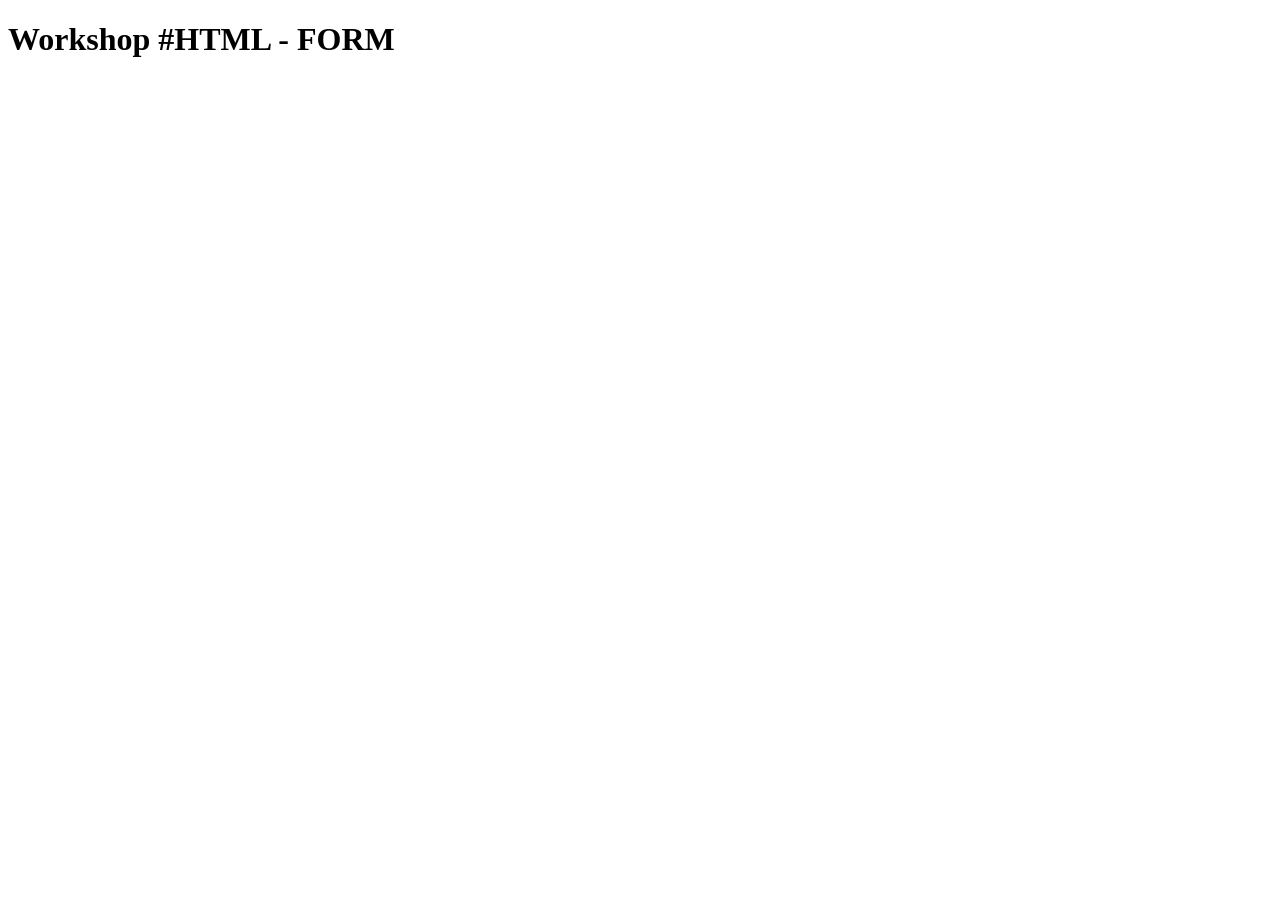
==== index.html @ 0e2aed80 "ทดสอบสร้างไฟล์ index การบ้าน html-1" ====
<!DOCTYPE html> <!--document type -->
<html lang="en"> 
<head>
    <meta charset="UTF-8"> <!-- attribute -->
    <meta name="viewport" content="width=device-width, initial-scale=1.0">
    <title>Document</title>
</head>
<body>
    <h1>Workshop #HTML - FORM</h1>

</body>
</html>
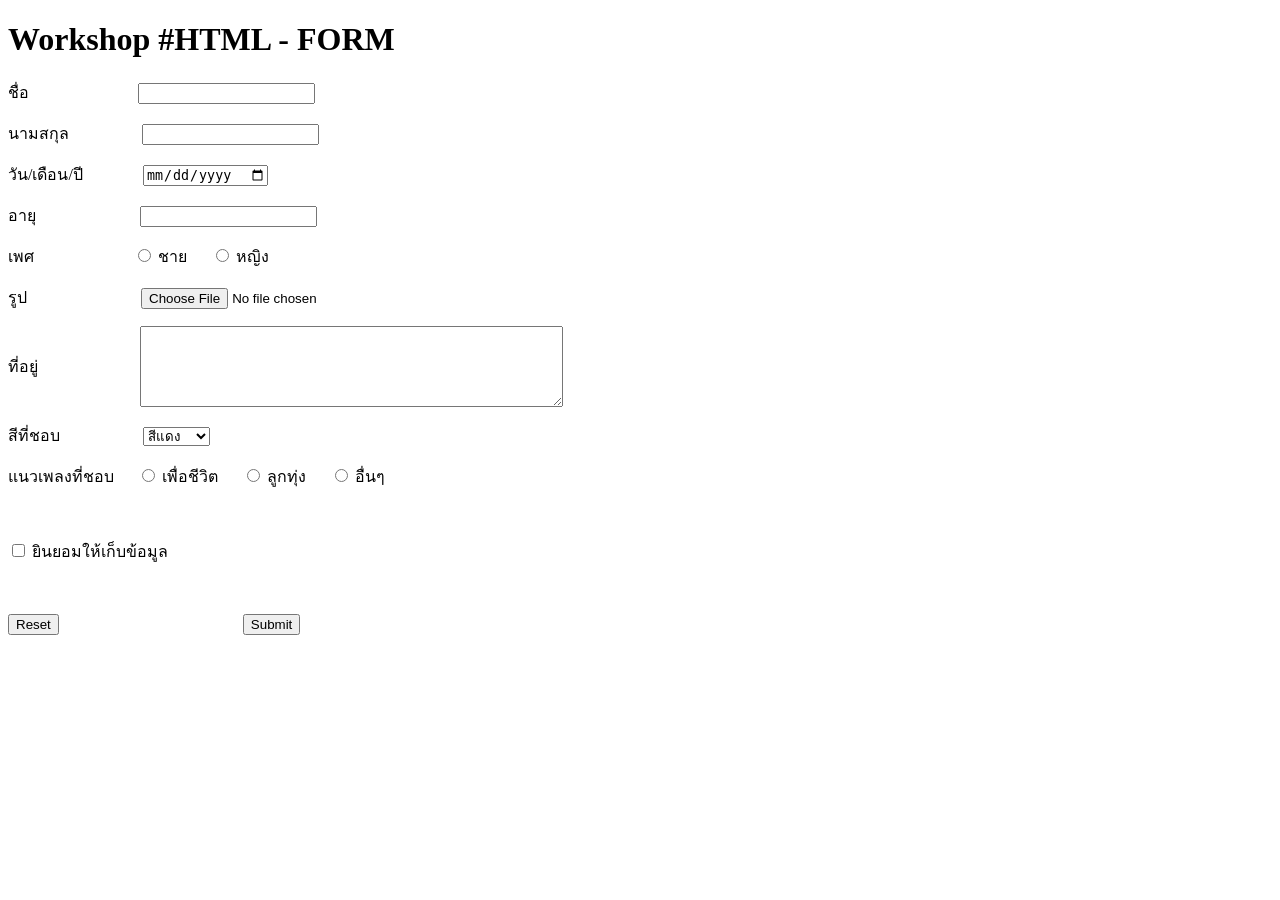
==== commit 90eeb65d: "Update index.html" ====
--- a/index.html
+++ b/index.html
@@ -1,12 +1,81 @@
 <!DOCTYPE html> <!--document type -->
 <html lang="en"> 
 <head>
-    <meta charset="UTF-8"> <!-- attribute -->
+    <meta charset="UTF-8">
     <meta name="viewport" content="width=device-width, initial-scale=1.0">
-    <title>Document</title>
+    <title>Lab-1</title>
 </head>
 <body>
     <h1>Workshop #HTML - FORM</h1>
+    <form>
+        <p>
+            <label for="input-firstname" style="margin-right: 105px;">ชื่อ</label>
+            <input type="text" name="firstname" id="input-firstname">
+        </p>
+        
+        <p>
+            <label for="input-lastname" style="margin-right: 69px;">นามสกุล</label>
+            <input type="text" name="lastname" id="input-lastname">
+        </p>
+        
+        <p>
+            <label for="input-date" style="margin-right: 56px;">วัน/เดือน/ปี</label>
+            <input type="date" name="date" id="input-date">
+        </p>
+        
+        <p>
+            <label for="input-age" style="margin-right: 100px;">อายุ</label>
+            <input type="text" name="age" id="input-age">
+        </p>
+        
+        <p>
+            <label style="margin-right: 95px";>เพศ</label>
+            <input type="radio" name="sex" id="sex-male" value="male">
+            <label for="sex-male" style="margin-right: 20px">ชาย</label>
+            <input type="radio" name="sex" id="sex-female" value="female">
+            <label for="sex-female">หญิง</label>
+        </p>
+        
+        <p>
+            <label style="margin-right: 110px">รูป</label>
+            <input type="file" name="file" id="input-file">
+        </p>
+            
+        <p>
+            <label for="input-address" style="margin-right: 98px; vertical-align: middle;">ที่อยู่</label>
+            <textarea name="address" id="input-address" rows="5" cols="50" style="vertical-align: middle;"></textarea>
+        </p>
 
+        <p>
+            <label style="margin-right: 79px;">สีที่ชอบ</label>
+            <select name="color">
+                <option value="Red" selected>สีแดง</option>
+                <option value="Yellow">สีเหลือง</option>
+                <option value="Green">สีเขียว</option>
+            </select>
+        </p>
+             
+        <p>
+            <label style="margin-right: 19px;">แนวเพลงที่ชอบ</label>
+            <input type="radio" name="song" id="input-เพื่อชีวิต" value="เพื่อชีวิต">
+            <label for="input-เพื่อชีวิต" style="margin-right: 20px;">เพื่อชีวิต</label>
+            <input type="radio" name="song" id="input-ลูกทุ่ง" value="ลูกทุ่ง">
+            <label for="input-ลูกทุ่ง" style="margin-right: 20px;">ลูกทุ่ง</label>
+            <input type="radio" name="song" id="input-อื่นๆ" value="อื่นๆ">
+            <label for="input-อื่นๆ;">อื่นๆ</label>
+        </p>   
+    
+        <br>
+        <p>
+            <input type="checkbox" name="agree" id="input-agree" value="agree">
+            <label for="input-agree">ยินยอมให้เก็บข้อมูล</label>
+        </p>
+        
+        <br>
+        <p>
+            <button type="reset" style="margin-right: 180px;">Reset</button>
+            <button type="submit">Submit</button>
+        </p>
+    </form>
 </body>
-</html> 
+</html> 
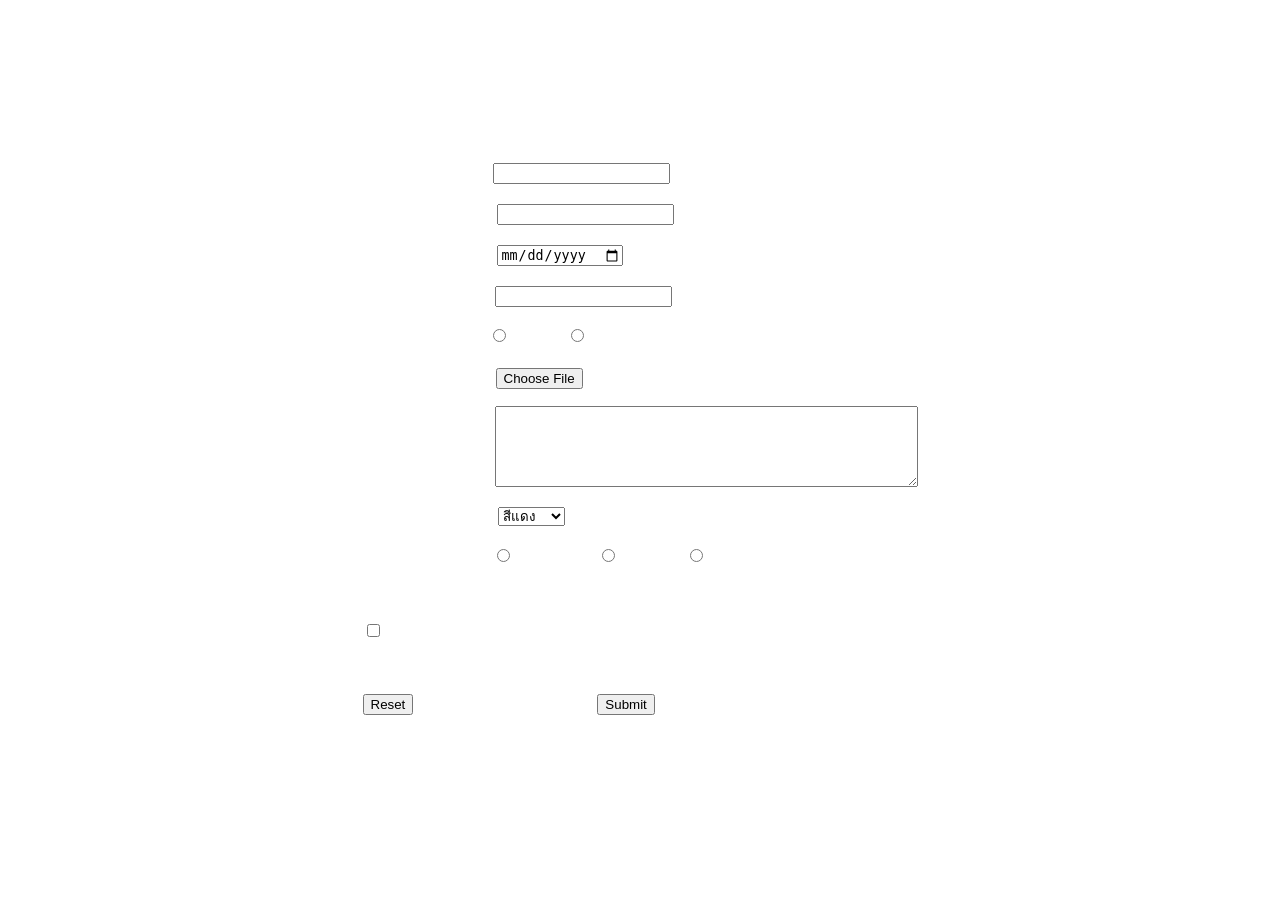
==== commit 1f275f58: "update index.html" ====
--- a/index.html
+++ b/index.html
@@ -4,78 +4,83 @@
     <meta charset="UTF-8">
     <meta name="viewport" content="width=device-width, initial-scale=1.0">
     <title>Lab-1</title>
+    <link rel="stylesheet" href="mystyle.css">
 </head>
 <body>
-    <h1>Workshop #HTML - FORM</h1>
-    <form>
-        <p>
-            <label for="input-firstname" style="margin-right: 105px;">ชื่อ</label>
-            <input type="text" name="firstname" id="input-firstname">
-        </p>
+    <div class="wrapper" style="margin: 20px; padding: 50px;">
+        <form>
+
+            <h1>Workshop #HTML - FORM</h1>
+
+            <p>
+                <label for="input-firstname" style="margin-right: 105px;">ชื่อ</label>
+                <input type="text" name="firstname" id="input-firstname">
+            </p>
+            
+            <p>
+                <label for="input-lastname" style="margin-right: 69px;">นามสกุล</label>
+                <input type="text" name="lastname" id="input-lastname">
+            </p>
+            
+            <p>
+                <label for="input-date" style="margin-right: 56px;">วัน/เดือน/ปี</label>
+                <input type="date" name="date" id="input-date">
+            </p>
+            
+            <p>
+                <label for="input-age" style="margin-right: 100px;">อายุ</label>
+                <input type="text" name="age" id="input-age">
+            </p>
+            
+            <p>
+                <label style="margin-right: 95px";>เพศ</label>
+                <input type="radio" name="sex" id="sex-male" value="male">
+                <label for="sex-male" style="margin-right: 20px">ชาย</label>
+                <input type="radio" name="sex" id="sex-female" value="female">
+                <label for="sex-female">หญิง</label>
+            </p>
+            
+            <p>
+                <label style="margin-right: 110px">รูป</label>
+                <input type="file" name="file" id="input-file">
+            </p>
+                
+            <p>
+                <label for="input-address" style="margin-right: 98px; vertical-align: middle;">ที่อยู่</label>
+                <textarea name="address" id="input-address" rows="5" cols="50" style="vertical-align: middle;"></textarea>
+            </p>
+
+            <p>
+                <label style="margin-right: 79px;">สีที่ชอบ</label>
+                <select name="color">
+                    <option value="Red" selected>สีแดง</option>
+                    <option value="Yellow">สีเหลือง</option>
+                    <option value="Green">สีเขียว</option>
+                </select>
+            </p>
+                
+            <p>
+                <label style="margin-right: 19px;">แนวเพลงที่ชอบ</label>
+                <input type="radio" name="song" id="input-เพื่อชีวิต" value="เพื่อชีวิต">
+                <label for="input-เพื่อชีวิต" style="margin-right: 20px;">เพื่อชีวิต</label>
+                <input type="radio" name="song" id="input-ลูกทุ่ง" value="ลูกทุ่ง">
+                <label for="input-ลูกทุ่ง" style="margin-right: 20px;">ลูกทุ่ง</label>
+                <input type="radio" name="song" id="input-อื่นๆ" value="อื่นๆ">
+                <label for="input-อื่นๆ;">อื่นๆ</label>
+            </p>   
         
-        <p>
-            <label for="input-lastname" style="margin-right: 69px;">นามสกุล</label>
-            <input type="text" name="lastname" id="input-lastname">
-        </p>
-        
-        <p>
-            <label for="input-date" style="margin-right: 56px;">วัน/เดือน/ปี</label>
-            <input type="date" name="date" id="input-date">
-        </p>
-        
-        <p>
-            <label for="input-age" style="margin-right: 100px;">อายุ</label>
-            <input type="text" name="age" id="input-age">
-        </p>
-        
-        <p>
-            <label style="margin-right: 95px";>เพศ</label>
-            <input type="radio" name="sex" id="sex-male" value="male">
-            <label for="sex-male" style="margin-right: 20px">ชาย</label>
-            <input type="radio" name="sex" id="sex-female" value="female">
-            <label for="sex-female">หญิง</label>
-        </p>
-        
-        <p>
-            <label style="margin-right: 110px">รูป</label>
-            <input type="file" name="file" id="input-file">
-        </p>
+            <br>
+            <p>
+                <input type="checkbox" name="agree" id="input-agree" value="agree">
+                <label for="input-agree">ยินยอมให้เก็บข้อมูล</label>
+            </p>
             
-        <p>
-            <label for="input-address" style="margin-right: 98px; vertical-align: middle;">ที่อยู่</label>
-            <textarea name="address" id="input-address" rows="5" cols="50" style="vertical-align: middle;"></textarea>
-        </p>
-
-        <p>
-            <label style="margin-right: 79px;">สีที่ชอบ</label>
-            <select name="color">
-                <option value="Red" selected>สีแดง</option>
-                <option value="Yellow">สีเหลือง</option>
-                <option value="Green">สีเขียว</option>
-            </select>
-        </p>
-             
-        <p>
-            <label style="margin-right: 19px;">แนวเพลงที่ชอบ</label>
-            <input type="radio" name="song" id="input-เพื่อชีวิต" value="เพื่อชีวิต">
-            <label for="input-เพื่อชีวิต" style="margin-right: 20px;">เพื่อชีวิต</label>
-            <input type="radio" name="song" id="input-ลูกทุ่ง" value="ลูกทุ่ง">
-            <label for="input-ลูกทุ่ง" style="margin-right: 20px;">ลูกทุ่ง</label>
-            <input type="radio" name="song" id="input-อื่นๆ" value="อื่นๆ">
-            <label for="input-อื่นๆ;">อื่นๆ</label>
-        </p>   
-    
-        <br>
-        <p>
-            <input type="checkbox" name="agree" id="input-agree" value="agree">
-            <label for="input-agree">ยินยอมให้เก็บข้อมูล</label>
-        </p>
-        
-        <br>
-        <p>
-            <button type="reset" style="margin-right: 180px;">Reset</button>
-            <button type="submit">Submit</button>
-        </p>
-    </form>
+            <br>
+            <p>
+                <button type="reset" style="margin-right: 180px;">Reset</button>
+                <button type="submit">Submit</button>
+            </p>
+        </form>
+    </div>
 </body>
 </html> 
--- a/mystyle.css
+++ b/mystyle.css
@@ -0,0 +1,23 @@
+/* mystyle.css */
+
+.wrapper h1{
+    display: flex;
+    justify-content: center;
+    color: white;
+}
+
+body{
+    display: flex;
+    justify-content: center;
+    min-height: 50vh;
+    color: white;
+    background: url('https://i.ytimg.com/vi/MSUqiFhFvGs/hq720.jpg?sqp=-oaymwEhCK4FEIIDSFryq4qpAxMIARUAAAAAGAElAADIQj0AgKJD&rs=AOn4CLDDVIAesm4tIJJDCclTw7hEaegBMA');
+    font-family: 'Kanit';
+}
+
+.wrapper{
+    width: 100;
+    background-color: transparent;
+    border-radius: 20px;
+    border: 2px solid white;
+}
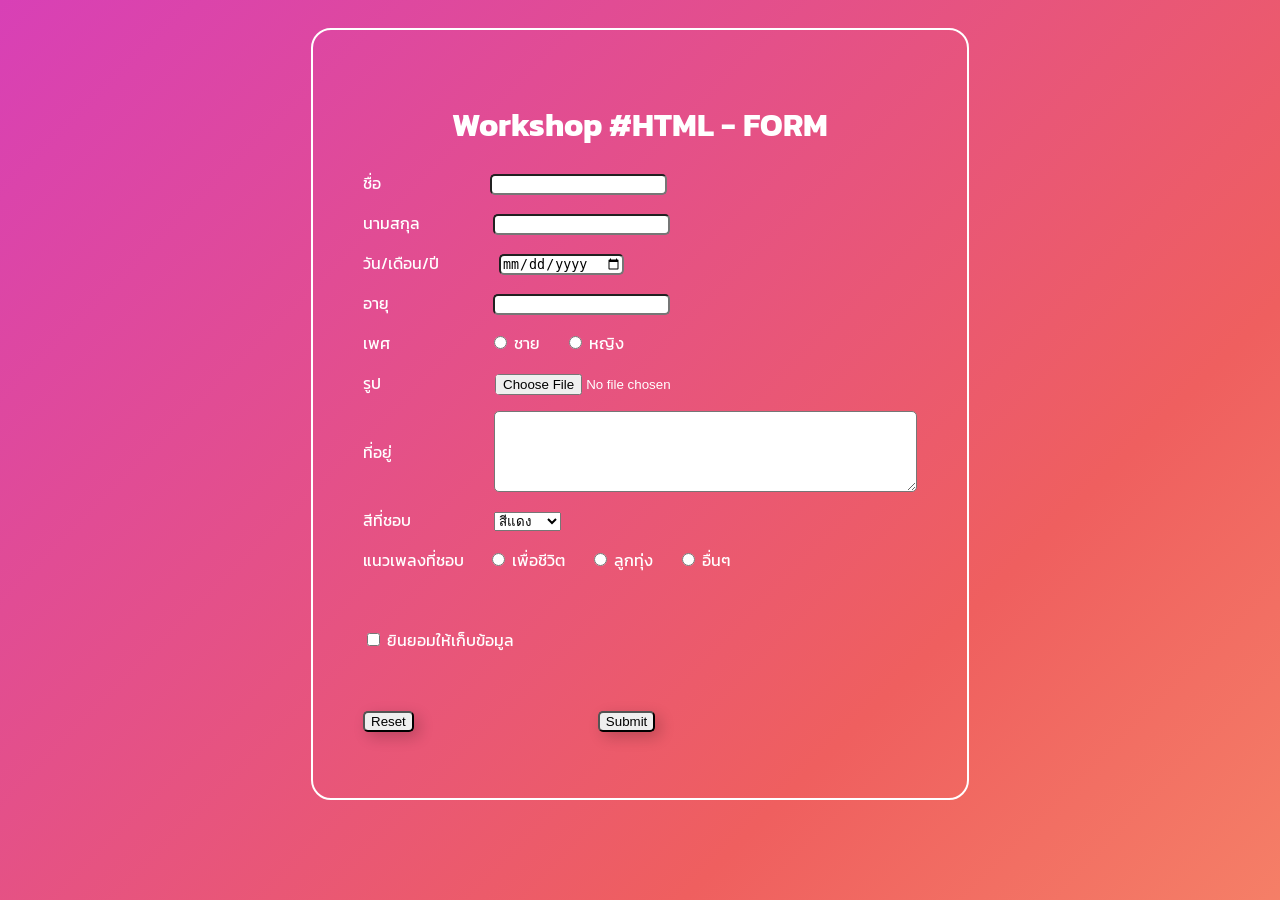
==== commit 2186ba51: "update css" ====
--- a/index.html
+++ b/index.html
@@ -3,7 +3,7 @@
 <head>
     <meta charset="UTF-8">
     <meta name="viewport" content="width=device-width, initial-scale=1.0">
-    <title>Lab-1</title>
+    <title>css</title>
     <link rel="stylesheet" href="mystyle.css">
 </head>
 <body>
--- a/mystyle.css
+++ b/mystyle.css
@@ -1,23 +1,61 @@
 /* mystyle.css */
+@import url('https://fonts.googleapis.com/css2?family=Kanit:ital,wght@0,100;0,200;0,300;0,400;0,500;0,600;0,700;0,800;0,900;1,100;1,200;1,300;1,400;1,500;1,600;1,700;1,800;1,900&family=Prompt:ital,wght@0,100;0,200;0,300;0,400;0,500;0,600;0,700;0,800;0,900;1,100;1,200;1,300;1,400;1,500;1,600;1,700;1,800;1,900&display=swap');
 
-.wrapper h1{
+.wrapper h1{/* หัวข้อใหญ่ */
     display: flex;
     justify-content: center;
     color: white;
 }
 
 body{
+    /* จัดให้อยู่ตรงกลางในแนวนอน */
     display: flex;
     justify-content: center;
+    /* กำหนดความสูง */
     min-height: 50vh;
     color: white;
-    background: url('https://i.ytimg.com/vi/MSUqiFhFvGs/hq720.jpg?sqp=-oaymwEhCK4FEIIDSFryq4qpAxMIARUAAAAAGAElAADIQj0AgKJD&rs=AOn4CLDDVIAesm4tIJJDCclTw7hEaegBMA');
-    font-family: 'Kanit';
+    background: linear-gradient(-45deg, #4158D0, #e560dc, #ffb374, #ef5f5f, #d840b6); /* สั่งไล่เฉดสีตามสีที่ใส่ไแเป็นแนวเฉียง 45 องศา */
+    font-family:"Open sans",'Kanit'; /* ใช้ฟ้อนที่ import มา */
+    background-size: 300% 300%; /* ทำให้เกิดการเลื่อน */
+    transition: background 0.3s ease; /* กำหนดเวลาการเปลี่ยนสี */
 }
 
-.wrapper{
+body:hover {
+    animation: gradient-animation 5s infinite; 
+}
+
+@keyframes gradient-animation {
+    0% {
+        background-position: 0% 50%;
+    }
+    50% {
+        background-position: 100% 50%;
+    }
+    100% {
+        background-position: 0% 50%;
+    }
+}
+
+:focus-visible{
+    outline: 3px solid rgb(255, 255, 255);
+}
+
+button{
+    border-radius: 5px;
+    box-shadow: 5px 5px 15px rgba(0, 0, 0, 0.2);
+}
+button:focus {
+    outline: 3px solid rgb(255, 255, 255);
+}
+
+input,
+textarea{
+    border-radius: 5px;
+}
+
+.wrapper{/*ทำกรอบ*/
     width: 100;
     background-color: transparent;
     border-radius: 20px;
     border: 2px solid white;
-}+}
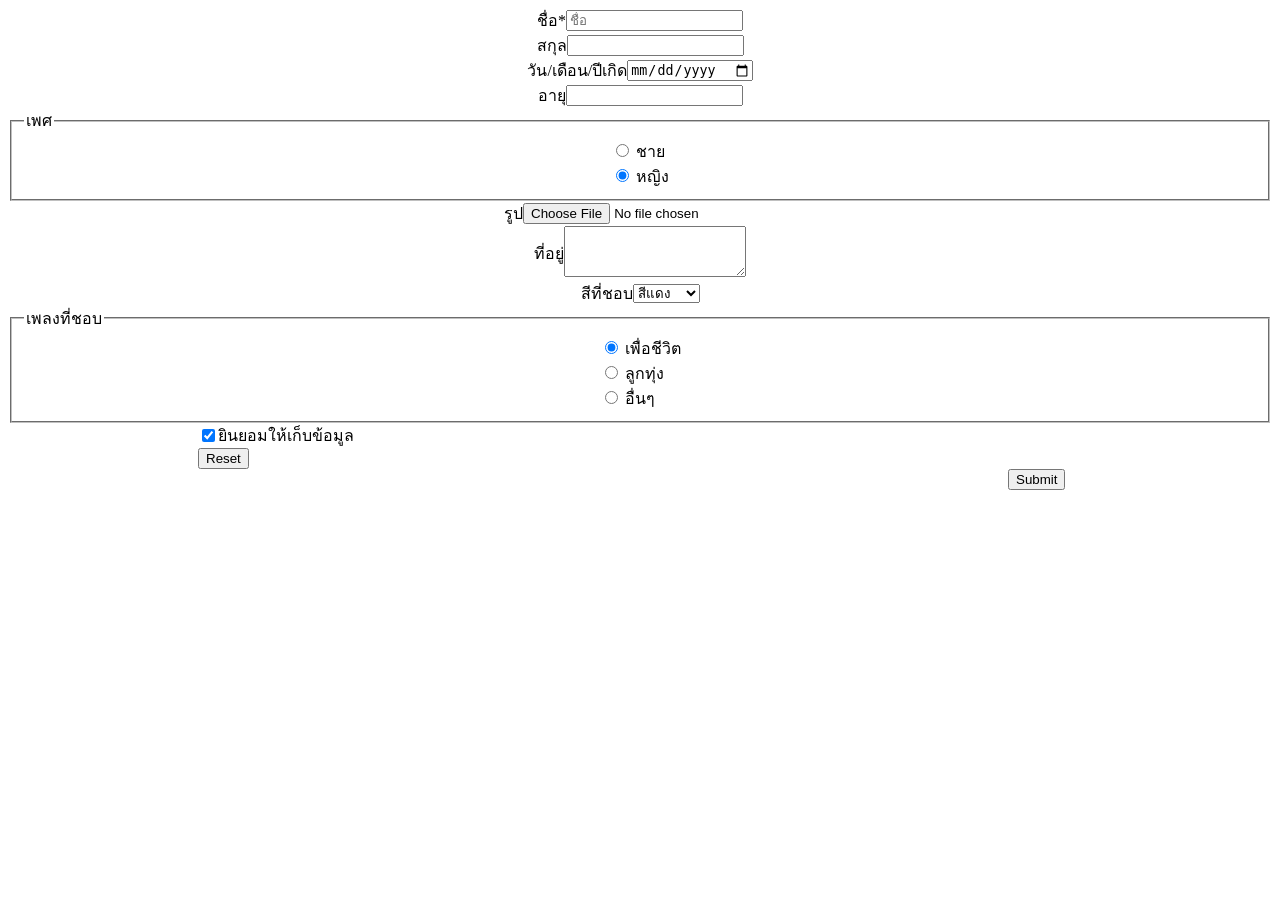
==== commit 0c68351c: "bootstrap form" ====
--- a/index.html
+++ b/index.html
@@ -5,82 +5,126 @@
     <meta name="viewport" content="width=device-width, initial-scale=1.0">
     <title>css</title>
     <link rel="stylesheet" href="mystyle.css">
+    <link rel="stylesheet" href="css/bootstrap.min.css">
+    <script src="js/bootstrao.bundle.min.js"></script>
+    
 </head>
 <body>
-    <div class="wrapper" style="margin: 20px; padding: 50px;">
+    <div class="wrapper">
         <form>
+            
+            <div class="row mb-3">
+              <label for="input-fname" class="col-sm-2 col-form-label">ชื่อ<span class ="text-danger">*</span></label>
+              <div class="col-sm-7">
+                <input type="text" class="form-control" id="input-fname" name="firstname" placeholder="ชื่อ">
+              </div>
+            </div>
 
-            <h1>Workshop #HTML - FORM</h1>
+            <div class="row mb-3">
+              <label for="input-lanme" class="col-sm-2 col-form-label">สกุล</label>
+              <div class="col-sm-7">
+                <input type="text" class="form-control" id="input-lanme" name="lastname">
+              </div>
+            </div>
 
-            <p>
-                <label for="input-firstname" style="margin-right: 105px;">ชื่อ</label>
-                <input type="text" name="firstname" id="input-firstname">
-            </p>
+            <div class="row mb-3">
+                <label for="input-date" class="col-sm-2 col-form-label">วัน/เดือน/ปีเกิด</label>
+                <div class="col-sm-7">
+                  <input type="date" class="form-control" id="input-date" name="date">
+                </div>
+              </div>
+
+              <div class="row mb-3">
+                <label for="input-age" class="col-sm-2 col-form-label">อายุ</label>
+                <div class="col-sm-7">
+                  <input type="text" class="form-control" id="input-age" name="age">
+                </div>
+              </div>
+
+            <fieldset class="row mb-3">
+              <legend class="col-form-label col-sm-2 pt-0">เพศ</legend>
+              <div class="col-sm-7">
+                <div class="form-check">
+                  <input class="form-check-input" type="radio" name="sex" id="male">
+                  <label class="form-check-label" for="male">
+                    ชาย
+                  </label>
+                </div>
+
+                <div class="form-check">
+                  <input class="form-check-input" type="radio" name="sex" id="female" checked>
+                  <label class="form-check-label" for="female">
+                    หญิง
+                  </label>
+                </div>
+              </div>
+            </fieldset>
+
+            <div class="row mb-3">
+                <label for="input-photo" class="col-sm-2 col-form-label">รูป</label>
+                <div class="col-sm-7">
+                  <input type="file" class="form-control" id="input-photo" name="photo">
+                </div>
+              </div>
+
+            <div class="row mb-3">
+                <label for="input-address" class="col-sm-2 col-form-label">ที่อยู่</label>
+                <div class="col-sm-7">
+                    <textarea name="address" id="input-address" rows="3" class="form-control"></textarea>
+                </div>
+              </div>  
+
+              <div class="row mb-3">
+                <label for="input-color" class="col-sm-2 col-form-label">สีที่ชอบ</label>
+                <div class="col-sm-7">
+                    <select name="color" id="input-color" class="form-select">
+                        <option value="Red">สีแดง</option>
+                        <option value="Yellow">สีเหลือง</option>
+                        <option value="Blue">สีน้ำเงิน</option>
+                        <option value="Green">สีเขียว</option>
+                    </select>
+                </div>
+              </div>
+
+              <fieldset class="row mb-3">
+                <legend class="col-form-label col-sm-2 pt-0">เพลงที่ชอบ</legend>
+                <div class="col-sm-7">
+                  <div class="form-check">
+                    <input class="form-check-input" type="radio" name="song" id="input-เพื่อชีวิต" checked>
+                    <label class="form-check-label" for="input-เพื่อชีวิต">
+                      เพื่อชีวิต
+                    </label>
+                  </div>
+
+                  <div class="form-check">
+                    <input class="form-check-input" type="radio" name="song" id="input-ลูกทุ่ง">
+                    <label class="form-check-label" for="input-ลูกทุ่ง">
+                      ลูกทุ่ง
+                    </label>
+                  </div>
+
+                  <div class="form-check">
+                    <input class="form-check-input" type="radio" name="song" id="input-อื่นๆ">
+                    <label class="form-check-label" for="input-อื่นๆ">
+                      อื่นๆ
+                    </label>
+                  </div>
+                </div>
+              </fieldset>
+
+        
+              <div class="col-sm-5 mb-3">
+                <div class="form-check">
+                  <input class="form-check-input" type="checkbox" id="agree" checked>
+                  <label class="form-check-label" for="agree">
+                    ยินยอมให้เก็บข้อมูล
+                  </label>
+                </div>
+              </div>
             
-            <p>
-                <label for="input-lastname" style="margin-right: 69px;">นามสกุล</label>
-                <input type="text" name="lastname" id="input-lastname">
-            </p>
-            
-            <p>
-                <label for="input-date" style="margin-right: 56px;">วัน/เดือน/ปี</label>
-                <input type="date" name="date" id="input-date">
-            </p>
-            
-            <p>
-                <label for="input-age" style="margin-right: 100px;">อายุ</label>
-                <input type="text" name="age" id="input-age">
-            </p>
-            
-            <p>
-                <label style="margin-right: 95px";>เพศ</label>
-                <input type="radio" name="sex" id="sex-male" value="male">
-                <label for="sex-male" style="margin-right: 20px">ชาย</label>
-                <input type="radio" name="sex" id="sex-female" value="female">
-                <label for="sex-female">หญิง</label>
-            </p>
-            
-            <p>
-                <label style="margin-right: 110px">รูป</label>
-                <input type="file" name="file" id="input-file">
-            </p>
-                
-            <p>
-                <label for="input-address" style="margin-right: 98px; vertical-align: middle;">ที่อยู่</label>
-                <textarea name="address" id="input-address" rows="5" cols="50" style="vertical-align: middle;"></textarea>
-            </p>
-
-            <p>
-                <label style="margin-right: 79px;">สีที่ชอบ</label>
-                <select name="color">
-                    <option value="Red" selected>สีแดง</option>
-                    <option value="Yellow">สีเหลือง</option>
-                    <option value="Green">สีเขียว</option>
-                </select>
-            </p>
-                
-            <p>
-                <label style="margin-right: 19px;">แนวเพลงที่ชอบ</label>
-                <input type="radio" name="song" id="input-เพื่อชีวิต" value="เพื่อชีวิต">
-                <label for="input-เพื่อชีวิต" style="margin-right: 20px;">เพื่อชีวิต</label>
-                <input type="radio" name="song" id="input-ลูกทุ่ง" value="ลูกทุ่ง">
-                <label for="input-ลูกทุ่ง" style="margin-right: 20px;">ลูกทุ่ง</label>
-                <input type="radio" name="song" id="input-อื่นๆ" value="อื่นๆ">
-                <label for="input-อื่นๆ;">อื่นๆ</label>
-            </p>   
-        
-            <br>
-            <p>
-                <input type="checkbox" name="agree" id="input-agree" value="agree">
-                <label for="input-agree">ยินยอมให้เก็บข้อมูล</label>
-            </p>
-            
-            <br>
-            <p>
-                <button type="reset" style="margin-right: 180px;">Reset</button>
-                <button type="submit">Submit</button>
-            </p>
-        </form>
+            <button type="reset" class="btn btn-secondary">Reset</button>
+            <button type="submit" class="btn btn-success">Submit</button>
+          </form>
     </div>
 </body>
 </html> 
--- a/mystyle.css
+++ b/mystyle.css
@@ -1,61 +1,32 @@
 /* mystyle.css */
-@import url('https://fonts.googleapis.com/css2?family=Kanit:ital,wght@0,100;0,200;0,300;0,400;0,500;0,600;0,700;0,800;0,900;1,100;1,200;1,300;1,400;1,500;1,600;1,700;1,800;1,900&family=Prompt:ital,wght@0,100;0,200;0,300;0,400;0,500;0,600;0,700;0,800;0,900;1,100;1,200;1,300;1,400;1,500;1,600;1,700;1,800;1,900&display=swap');
 
-.wrapper h1{/* หัวข้อใหญ่ */
+.row.mb-3 {
     display: flex;
     justify-content: center;
-    color: white;
+    align-items: center;
 }
 
-body{
-    /* จัดให้อยู่ตรงกลางในแนวนอน */
+.col-sm-5 .form-check,
+.col-sm-5 button {
     display: flex;
-    justify-content: center;
-    /* กำหนดความสูง */
-    min-height: 50vh;
-    color: white;
-    background: linear-gradient(-45deg, #4158D0, #e560dc, #ffb374, #ef5f5f, #d840b6); /* สั่งไล่เฉดสีตามสีที่ใส่ไแเป็นแนวเฉียง 45 องศา */
-    font-family:"Open sans",'Kanit'; /* ใช้ฟ้อนที่ import มา */
-    background-size: 300% 300%; /* ทำให้เกิดการเลื่อน */
-    transition: background 0.3s ease; /* กำหนดเวลาการเปลี่ยนสี */
+    justify-content: flex-start;
+    align-items: center;
 }
 
-body:hover {
-    animation: gradient-animation 5s infinite; 
+.col-sm-5 .form-check{
+    margin-left: 190px;
 }
 
-@keyframes gradient-animation {
-    0% {
-        background-position: 0% 50%;
-    }
-    50% {
-        background-position: 100% 50%;
-    }
-    100% {
-        background-position: 0% 50%;
-    }
+.btn-secondary {
+    margin-left: 190px;
 }
 
-:focus-visible{
-    outline: 3px solid rgb(255, 255, 255);
+.btn-success {
+    margin-left: 1000px;
 }
 
-button{
-    border-radius: 5px;
-    box-shadow: 5px 5px 15px rgba(0, 0, 0, 0.2);
-}
-button:focus {
-    outline: 3px solid rgb(255, 255, 255);
-}
 
-input,
-textarea{
-    border-radius: 5px;
-}
 
-.wrapper{/*ทำกรอบ*/
-    width: 100;
-    background-color: transparent;
-    border-radius: 20px;
-    border: 2px solid white;
-}
+
+
+
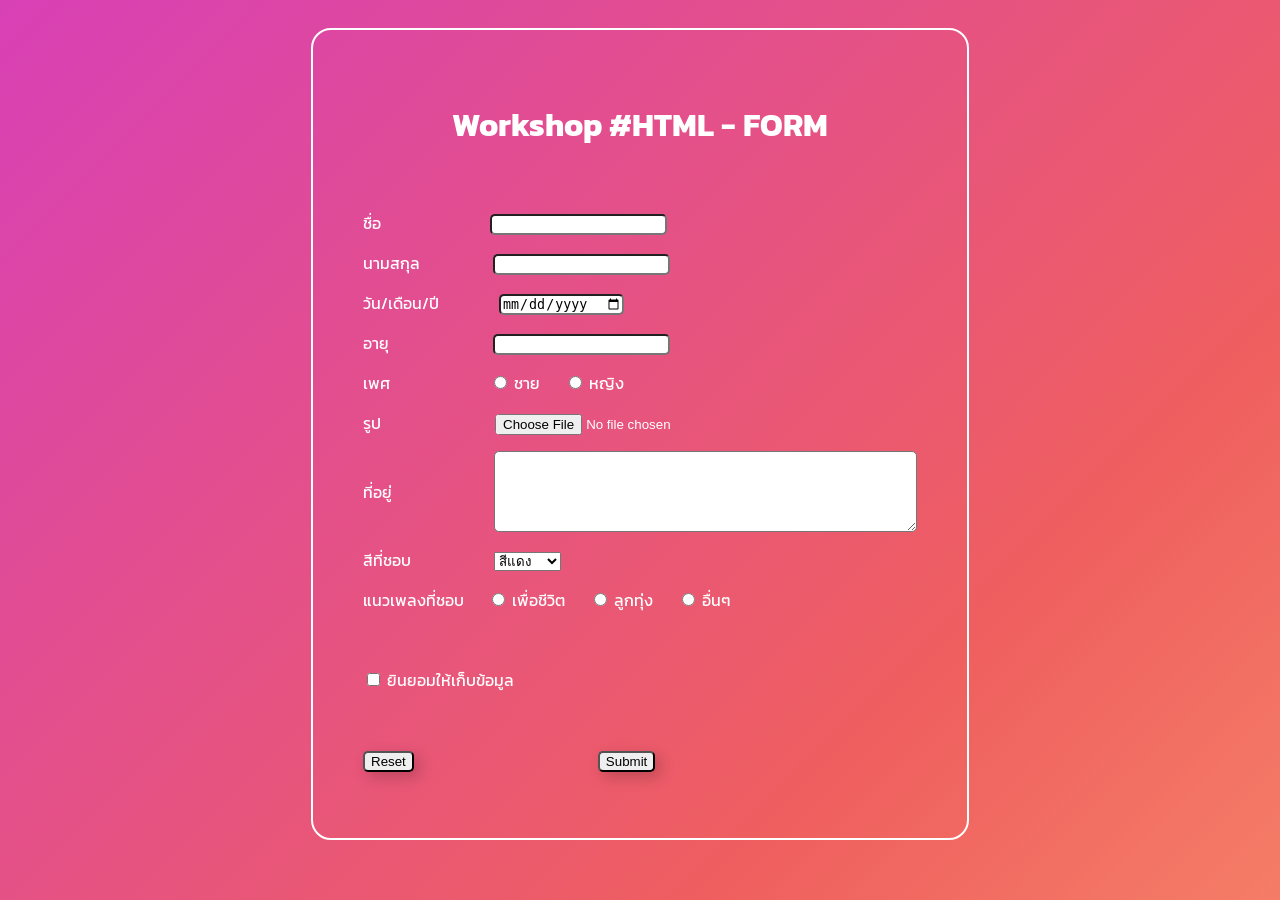
==== commit ca0c1bf7: "update css" ====
--- a/index.html
+++ b/index.html
@@ -3,128 +3,83 @@
 <head>
     <meta charset="UTF-8">
     <meta name="viewport" content="width=device-width, initial-scale=1.0">
-    <title>css</title>
     <link rel="stylesheet" href="mystyle.css">
-    <link rel="stylesheet" href="css/bootstrap.min.css">
-    <script src="js/bootstrao.bundle.min.js"></script>
-    
+    <title>Lab-1</title>
 </head>
 <body>
-    <div class="wrapper">
-        <form>
+  <div class="wrapper" style="margin: 20px; padding: 50px;">
+    <h1>Workshop #HTML - FORM</h1>
+    <br>
+    <form>
+        <p>
+            <label for="input-firstname" style="margin-right: 105px;">ชื่อ</label>
+            <input type="text" name="firstname" id="input-firstname">
+        </p>
+        
+        <p>
+            <label for="input-lastname" style="margin-right: 69px;">นามสกุล</label>
+            <input type="text" name="lastname" id="input-lastname">
+        </p>
+        
+        <p>
+            <label for="input-date" style="margin-right: 56px;">วัน/เดือน/ปี</label>
+            <input type="date" name="date" id="input-date">
+        </p>
+        
+        <p>
+            <label for="input-age" style="margin-right: 100px;">อายุ</label>
+            <input type="text" name="age" id="input-age">
+        </p>
+        
+        <p>
+            <label style="margin-right: 95px";>เพศ</label>
+            <input type="radio" name="sex" id="sex-male" value="male">
+            <label for="sex-male" style="margin-right: 20px">ชาย</label>
+            <input type="radio" name="sex" id="sex-female" value="female">
+            <label for="sex-female">หญิง</label>
+        </p>
+        
+        <p>
+            <label style="margin-right: 110px">รูป</label>
+            <input type="file" name="file" id="input-file">
+        </p>
             
-            <div class="row mb-3">
-              <label for="input-fname" class="col-sm-2 col-form-label">ชื่อ<span class ="text-danger">*</span></label>
-              <div class="col-sm-7">
-                <input type="text" class="form-control" id="input-fname" name="firstname" placeholder="ชื่อ">
-              </div>
-            </div>
+        <p>
+            <label for="input-address" style="margin-right: 98px; vertical-align: middle;">ที่อยู่</label>
+            <textarea name="address" id="input-address" rows="5" cols="50" style="vertical-align: middle;"></textarea>
+        </p>
 
-            <div class="row mb-3">
-              <label for="input-lanme" class="col-sm-2 col-form-label">สกุล</label>
-              <div class="col-sm-7">
-                <input type="text" class="form-control" id="input-lanme" name="lastname">
-              </div>
-            </div>
-
-            <div class="row mb-3">
-                <label for="input-date" class="col-sm-2 col-form-label">วัน/เดือน/ปีเกิด</label>
-                <div class="col-sm-7">
-                  <input type="date" class="form-control" id="input-date" name="date">
-                </div>
-              </div>
-
-              <div class="row mb-3">
-                <label for="input-age" class="col-sm-2 col-form-label">อายุ</label>
-                <div class="col-sm-7">
-                  <input type="text" class="form-control" id="input-age" name="age">
-                </div>
-              </div>
-
-            <fieldset class="row mb-3">
-              <legend class="col-form-label col-sm-2 pt-0">เพศ</legend>
-              <div class="col-sm-7">
-                <div class="form-check">
-                  <input class="form-check-input" type="radio" name="sex" id="male">
-                  <label class="form-check-label" for="male">
-                    ชาย
-                  </label>
-                </div>
-
-                <div class="form-check">
-                  <input class="form-check-input" type="radio" name="sex" id="female" checked>
-                  <label class="form-check-label" for="female">
-                    หญิง
-                  </label>
-                </div>
-              </div>
-            </fieldset>
-
-            <div class="row mb-3">
-                <label for="input-photo" class="col-sm-2 col-form-label">รูป</label>
-                <div class="col-sm-7">
-                  <input type="file" class="form-control" id="input-photo" name="photo">
-                </div>
-              </div>
-
-            <div class="row mb-3">
-                <label for="input-address" class="col-sm-2 col-form-label">ที่อยู่</label>
-                <div class="col-sm-7">
-                    <textarea name="address" id="input-address" rows="3" class="form-control"></textarea>
-                </div>
-              </div>  
-
-              <div class="row mb-3">
-                <label for="input-color" class="col-sm-2 col-form-label">สีที่ชอบ</label>
-                <div class="col-sm-7">
-                    <select name="color" id="input-color" class="form-select">
-                        <option value="Red">สีแดง</option>
-                        <option value="Yellow">สีเหลือง</option>
-                        <option value="Blue">สีน้ำเงิน</option>
-                        <option value="Green">สีเขียว</option>
-                    </select>
-                </div>
-              </div>
-
-              <fieldset class="row mb-3">
-                <legend class="col-form-label col-sm-2 pt-0">เพลงที่ชอบ</legend>
-                <div class="col-sm-7">
-                  <div class="form-check">
-                    <input class="form-check-input" type="radio" name="song" id="input-เพื่อชีวิต" checked>
-                    <label class="form-check-label" for="input-เพื่อชีวิต">
-                      เพื่อชีวิต
-                    </label>
-                  </div>
-
-                  <div class="form-check">
-                    <input class="form-check-input" type="radio" name="song" id="input-ลูกทุ่ง">
-                    <label class="form-check-label" for="input-ลูกทุ่ง">
-                      ลูกทุ่ง
-                    </label>
-                  </div>
-
-                  <div class="form-check">
-                    <input class="form-check-input" type="radio" name="song" id="input-อื่นๆ">
-                    <label class="form-check-label" for="input-อื่นๆ">
-                      อื่นๆ
-                    </label>
-                  </div>
-                </div>
-              </fieldset>
-
+        <p>
+            <label style="margin-right: 79px;">สีที่ชอบ</label>
+            <select name="color">
+                <option value="Red" selected>สีแดง</option>
+                <option value="Yellow">สีเหลือง</option>
+                <option value="Green">สีเขียว</option>
+            </select>
+        </p>
+             
+        <p>
+            <label style="margin-right: 19px;">แนวเพลงที่ชอบ</label>
+            <input type="radio" name="song" id="input-เพื่อชีวิต" value="เพื่อชีวิต">
+            <label for="input-เพื่อชีวิต" style="margin-right: 20px;">เพื่อชีวิต</label>
+            <input type="radio" name="song" id="input-ลูกทุ่ง" value="ลูกทุ่ง">
+            <label for="input-ลูกทุ่ง" style="margin-right: 20px;">ลูกทุ่ง</label>
+            <input type="radio" name="song" id="input-อื่นๆ" value="อื่นๆ">
+            <label for="input-อื่นๆ;">อื่นๆ</label>
+        </p>   
+    
+        <br>
+        <p>
+            <input type="checkbox" name="agree" id="input-agree" value="agree">
+            <label for="input-agree">ยินยอมให้เก็บข้อมูล</label>
+        </p>
         
-              <div class="col-sm-5 mb-3">
-                <div class="form-check">
-                  <input class="form-check-input" type="checkbox" id="agree" checked>
-                  <label class="form-check-label" for="agree">
-                    ยินยอมให้เก็บข้อมูล
-                  </label>
-                </div>
-              </div>
-            
-            <button type="reset" class="btn btn-secondary">Reset</button>
-            <button type="submit" class="btn btn-success">Submit</button>
-          </form>
-    </div>
+        <br>
+        <p>
+            <button type="reset" style="margin-right: 180px;">Reset</button>
+            <button type="submit">Submit</button>
+        </p>
+    </form>
+  </div>
 </body>
 </html> 
--- a/mystyle.css
+++ b/mystyle.css
@@ -1,32 +1,61 @@
 /* mystyle.css */
+@import url('https://fonts.googleapis.com/css2?family=Kanit:ital,wght@0,100;0,200;0,300;0,400;0,500;0,600;0,700;0,800;0,900;1,100;1,200;1,300;1,400;1,500;1,600;1,700;1,800;1,900&family=Prompt:ital,wght@0,100;0,200;0,300;0,400;0,500;0,600;0,700;0,800;0,900;1,100;1,200;1,300;1,400;1,500;1,600;1,700;1,800;1,900&display=swap');
 
-.row.mb-3 {
+.wrapper h1{/* หัวข้อใหญ่ */
     display: flex;
     justify-content: center;
-    align-items: center;
+    color: white;
 }
 
-.col-sm-5 .form-check,
-.col-sm-5 button {
+body{
+    /* จัดให้อยู่ตรงกลางในแนวนอน */
     display: flex;
-    justify-content: flex-start;
-    align-items: center;
+    justify-content: center;
+    /* กำหนดความสูง */
+    min-height: 40vh;
+    color: white;
+    background: linear-gradient(-45deg, #4158D0, #e560dc, #ffb374, #ef5f5f, #d840b6); /* สั่งไล่เฉดสีตามสีที่ใส่ไแเป็นแนวเฉียง 45 องศา */
+    font-family:"Open sans",'Kanit'; /* ใช้ฟ้อนที่ import มา */
+    background-size: 300% 300%; /* ทำให้เกิดการเลื่อน */
+    transition: background 0.3s ease; /* กำหนดเวลาการเปลี่ยนสี */
 }
 
-.col-sm-5 .form-check{
-    margin-left: 190px;
+body:hover {
+    animation: gradient-animation 5s infinite; 
 }
 
-.btn-secondary {
-    margin-left: 190px;
+@keyframes gradient-animation {
+    0% {
+        background-position: 0% 50%;
+    }
+    50% {
+        background-position: 100% 50%;
+    }
+    100% {
+        background-position: 0% 50%;
+    }
 }
 
-.btn-success {
-    margin-left: 1000px;
+:focus-visible{
+    outline: 3px solid rgb(255, 255, 255);
 }
 
+button{
+    border-radius: 5px;
+    box-shadow: 5px 5px 15px rgba(0, 0, 0, 0.2);
+}
+button:focus {
+    outline: 3px solid rgb(255, 255, 255);
+}
 
+input,
+textarea{
+    border-radius: 5px;
+}
 
-
-
-
+.wrapper{/*ทำกรอบ*/
+    width: 100;
+    background-color: transparent;
+    border-radius: 20px;
+    border: 2px solid white;
+}
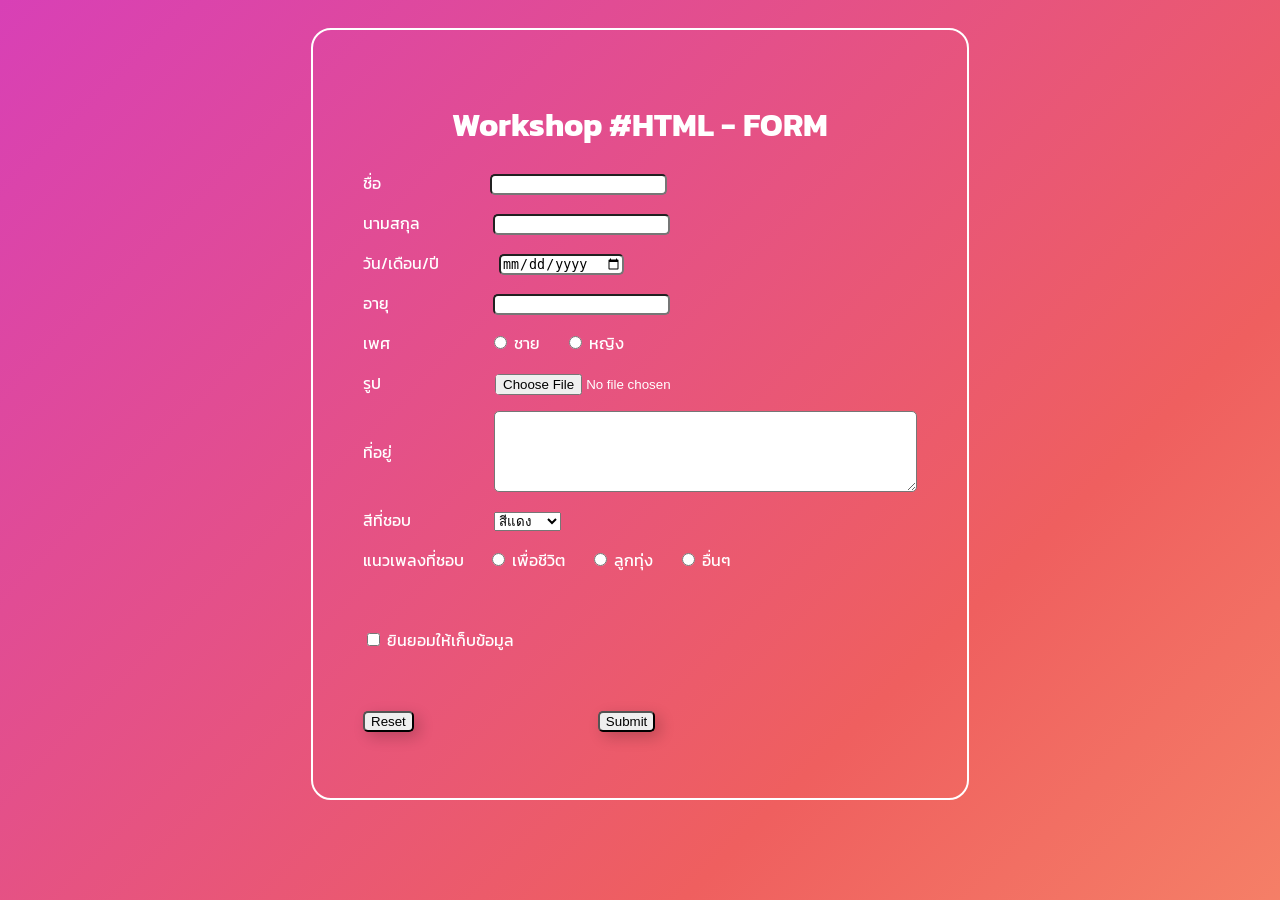
==== commit 257abc4d: "Dynamic form" ====
--- a/index.html
+++ b/index.html
@@ -3,83 +3,84 @@
 <head>
     <meta charset="UTF-8">
     <meta name="viewport" content="width=device-width, initial-scale=1.0">
+    <title>css</title>
     <link rel="stylesheet" href="mystyle.css">
-    <title>Lab-1</title>
 </head>
 <body>
-  <div class="wrapper" style="margin: 20px; padding: 50px;">
-    <h1>Workshop #HTML - FORM</h1>
-    <br>
-    <form>
-        <p>
-            <label for="input-firstname" style="margin-right: 105px;">ชื่อ</label>
-            <input type="text" name="firstname" id="input-firstname">
-        </p>
+    <div class="wrapper" style="margin: 20px; padding: 50px;">
+        <form>
+
+            <h1>Workshop #HTML - FORM</h1>
+
+            <p>
+                <label for="input-firstname" style="margin-right: 105px;">ชื่อ</label>
+                <input type="text" name="firstname" id="input-firstname">
+            </p>
+            
+            <p>
+                <label for="input-lastname" style="margin-right: 69px;">นามสกุล</label>
+                <input type="text" name="lastname" id="input-lastname">
+            </p>
+            
+            <p>
+                <label for="input-date" style="margin-right: 56px;">วัน/เดือน/ปี</label>
+                <input type="date" name="date" id="input-date">
+            </p>
+            
+            <p>
+                <label for="input-age" style="margin-right: 100px;">อายุ</label>
+                <input type="text" name="age" id="input-age">
+            </p>
+            
+            <p>
+                <label style="margin-right: 95px";>เพศ</label>
+                <input type="radio" name="sex" id="sex-male" value="male">
+                <label for="sex-male" style="margin-right: 20px">ชาย</label>
+                <input type="radio" name="sex" id="sex-female" value="female">
+                <label for="sex-female">หญิง</label>
+            </p>
+            
+            <p>
+                <label style="margin-right: 110px">รูป</label>
+                <input type="file" name="file" id="input-file">
+            </p>
+                
+            <p>
+                <label for="input-address" style="margin-right: 98px; vertical-align: middle;">ที่อยู่</label>
+                <textarea name="address" id="input-address" rows="5" cols="50" style="vertical-align: middle;"></textarea>
+            </p>
+
+            <p>
+                <label style="margin-right: 79px;">สีที่ชอบ</label>
+                <select name="color">
+                    <option value="Red" selected>สีแดง</option>
+                    <option value="Yellow">สีเหลือง</option>
+                    <option value="Green">สีเขียว</option>
+                </select>
+            </p>
+                
+            <p>
+                <label style="margin-right: 19px;">แนวเพลงที่ชอบ</label>
+                <input type="radio" name="song" id="input-เพื่อชีวิต" value="เพื่อชีวิต">
+                <label for="input-เพื่อชีวิต" style="margin-right: 20px;">เพื่อชีวิต</label>
+                <input type="radio" name="song" id="input-ลูกทุ่ง" value="ลูกทุ่ง">
+                <label for="input-ลูกทุ่ง" style="margin-right: 20px;">ลูกทุ่ง</label>
+                <input type="radio" name="song" id="input-อื่นๆ" value="อื่นๆ">
+                <label for="input-อื่นๆ;">อื่นๆ</label>
+            </p>   
         
-        <p>
-            <label for="input-lastname" style="margin-right: 69px;">นามสกุล</label>
-            <input type="text" name="lastname" id="input-lastname">
-        </p>
-        
-        <p>
-            <label for="input-date" style="margin-right: 56px;">วัน/เดือน/ปี</label>
-            <input type="date" name="date" id="input-date">
-        </p>
-        
-        <p>
-            <label for="input-age" style="margin-right: 100px;">อายุ</label>
-            <input type="text" name="age" id="input-age">
-        </p>
-        
-        <p>
-            <label style="margin-right: 95px";>เพศ</label>
-            <input type="radio" name="sex" id="sex-male" value="male">
-            <label for="sex-male" style="margin-right: 20px">ชาย</label>
-            <input type="radio" name="sex" id="sex-female" value="female">
-            <label for="sex-female">หญิง</label>
-        </p>
-        
-        <p>
-            <label style="margin-right: 110px">รูป</label>
-            <input type="file" name="file" id="input-file">
-        </p>
+            <br>
+            <p>
+                <input type="checkbox" name="agree" id="input-agree" value="agree">
+                <label for="input-agree">ยินยอมให้เก็บข้อมูล</label>
+            </p>
             
-        <p>
-            <label for="input-address" style="margin-right: 98px; vertical-align: middle;">ที่อยู่</label>
-            <textarea name="address" id="input-address" rows="5" cols="50" style="vertical-align: middle;"></textarea>
-        </p>
-
-        <p>
-            <label style="margin-right: 79px;">สีที่ชอบ</label>
-            <select name="color">
-                <option value="Red" selected>สีแดง</option>
-                <option value="Yellow">สีเหลือง</option>
-                <option value="Green">สีเขียว</option>
-            </select>
-        </p>
-             
-        <p>
-            <label style="margin-right: 19px;">แนวเพลงที่ชอบ</label>
-            <input type="radio" name="song" id="input-เพื่อชีวิต" value="เพื่อชีวิต">
-            <label for="input-เพื่อชีวิต" style="margin-right: 20px;">เพื่อชีวิต</label>
-            <input type="radio" name="song" id="input-ลูกทุ่ง" value="ลูกทุ่ง">
-            <label for="input-ลูกทุ่ง" style="margin-right: 20px;">ลูกทุ่ง</label>
-            <input type="radio" name="song" id="input-อื่นๆ" value="อื่นๆ">
-            <label for="input-อื่นๆ;">อื่นๆ</label>
-        </p>   
-    
-        <br>
-        <p>
-            <input type="checkbox" name="agree" id="input-agree" value="agree">
-            <label for="input-agree">ยินยอมให้เก็บข้อมูล</label>
-        </p>
-        
-        <br>
-        <p>
-            <button type="reset" style="margin-right: 180px;">Reset</button>
-            <button type="submit">Submit</button>
-        </p>
-    </form>
-  </div>
+            <br>
+            <p>
+                <button type="reset" style="margin-right: 180px;">Reset</button>
+                <button type="submit">Submit</button>
+            </p>
+        </form>
+    </div>
 </body>
 </html> 
--- a/mystyle.css
+++ b/mystyle.css
@@ -12,7 +12,7 @@
     display: flex;
     justify-content: center;
     /* กำหนดความสูง */
-    min-height: 40vh;
+    min-height: 50vh;
     color: white;
     background: linear-gradient(-45deg, #4158D0, #e560dc, #ffb374, #ef5f5f, #d840b6); /* สั่งไล่เฉดสีตามสีที่ใส่ไแเป็นแนวเฉียง 45 องศา */
     font-family:"Open sans",'Kanit'; /* ใช้ฟ้อนที่ import มา */
@@ -58,4 +58,4 @@
     background-color: transparent;
     border-radius: 20px;
     border: 2px solid white;
-}
+}
